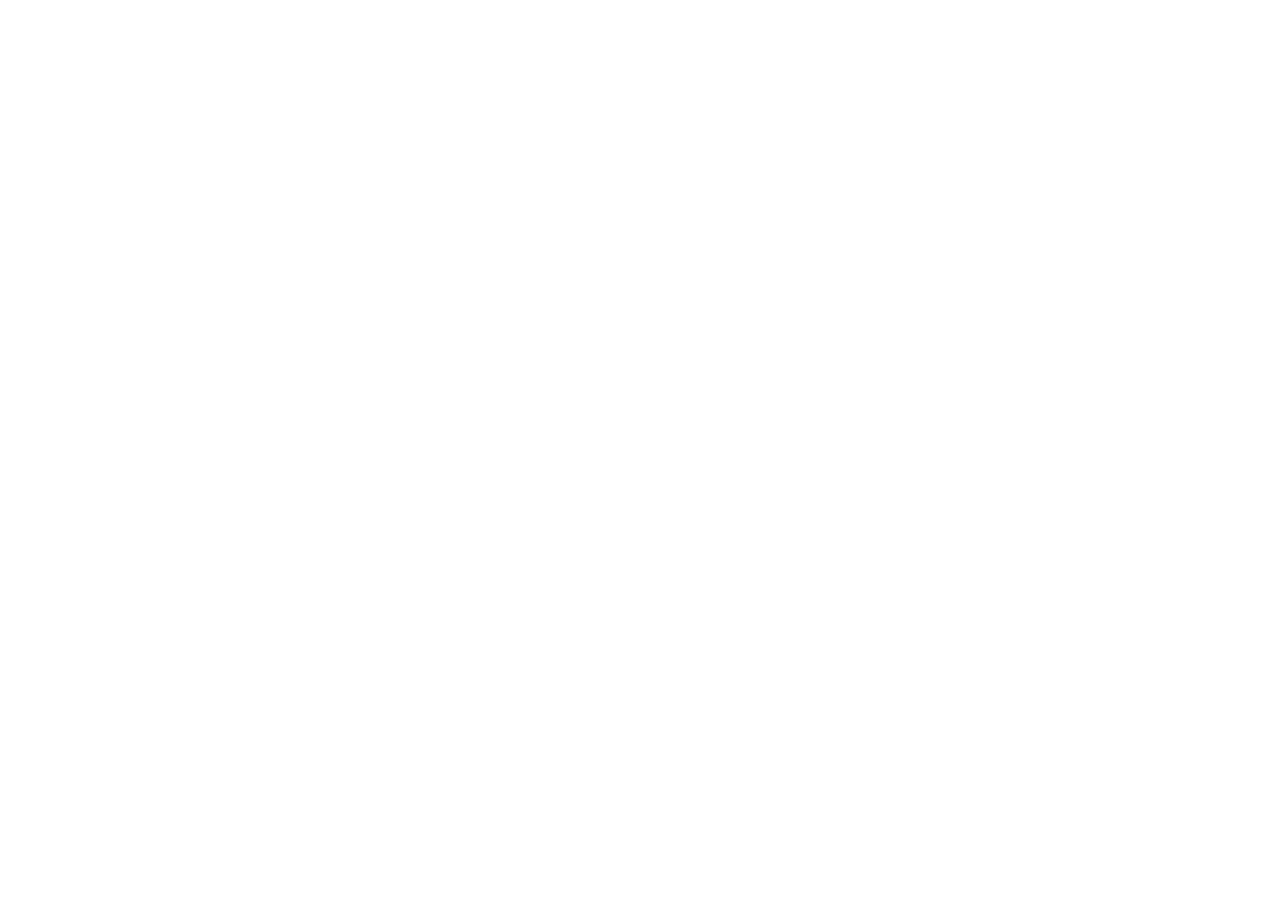
==== js-playground/index.html @ f7633ac6 "initial" ====
<!DOCTYPE html>
<html lang="en">
<head>
    <meta charset="UTF-8">
    <meta name="viewport" content="width=device-width, initial-scale=1.0">
    <title>Document</title>
</head>
<body>
    <script src="js/script.js"></script>
</body>
</html>
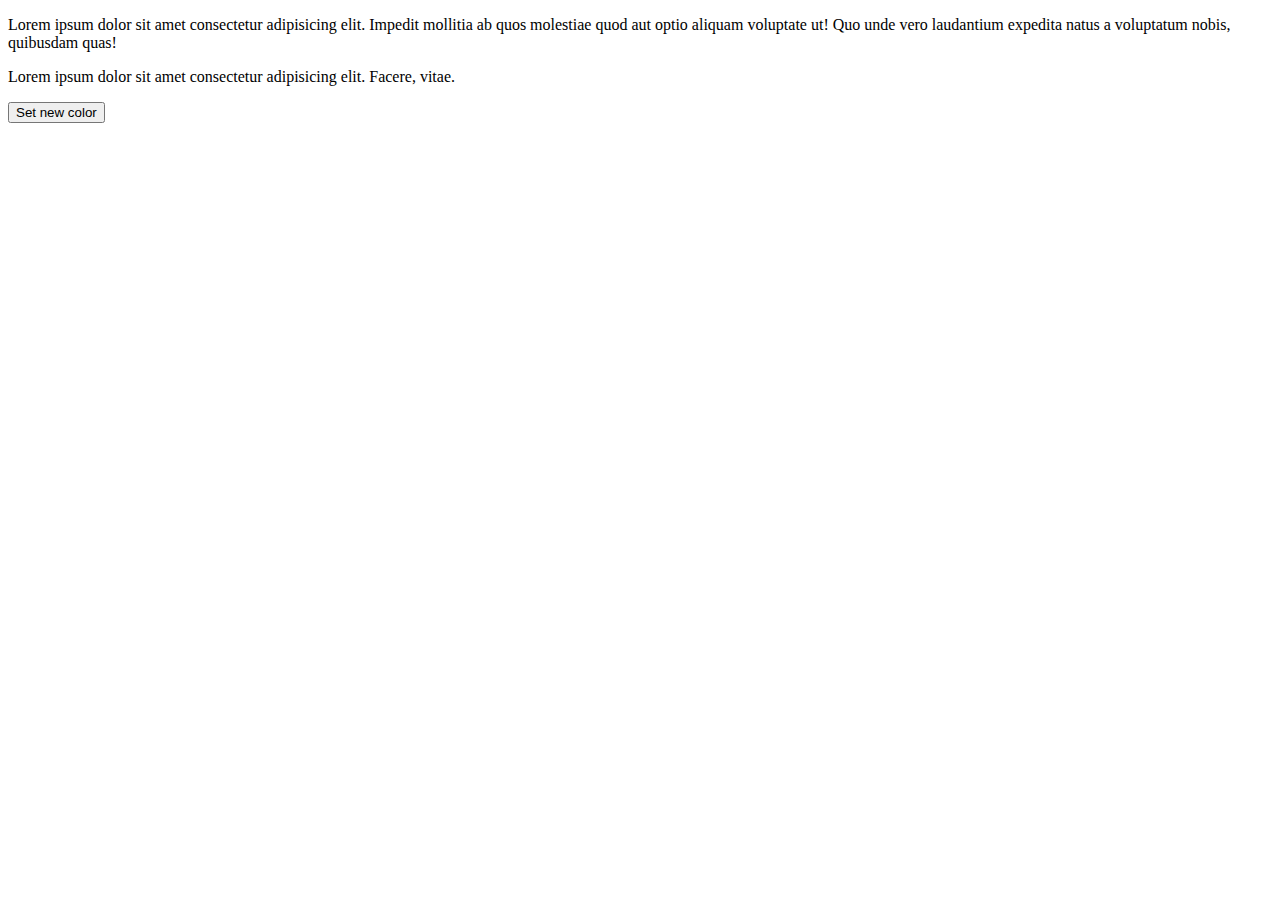
==== commit 8f63b2bd: "3-ustaw-tlo-elementow-html" ====
--- a/js-playground/index.html
+++ b/js-playground/index.html
@@ -3,9 +3,13 @@
 <head>
     <meta charset="UTF-8">
     <meta name="viewport" content="width=device-width, initial-scale=1.0">
-    <title>Document</title>
+    <title>Warsztat ustaw tlo</title>
+    <link rel="stylesheet" href="css/style.css">
 </head>
 <body>
+    <p class="first">Lorem ipsum dolor sit amet consectetur adipisicing elit. Impedit mollitia ab quos molestiae quod aut optio aliquam voluptate ut! Quo unde vero laudantium expedita natus a voluptatum nobis, quibusdam quas!</p>
+    <p class="last">Lorem ipsum dolor sit amet consectetur adipisicing elit. Facere, vitae.</p>
+    <button id="set-background">Set new color</button>
     <script src="js/script.js"></script>
 </body>
 </html>--- a/js-playground/css/style.css
+++ b/js-playground/css/style.css
@@ -0,0 +1,7 @@
+.bg-yellow {
+    background-color: yellow;
+}
+
+.bg-red {
+    background-color: red;
+}